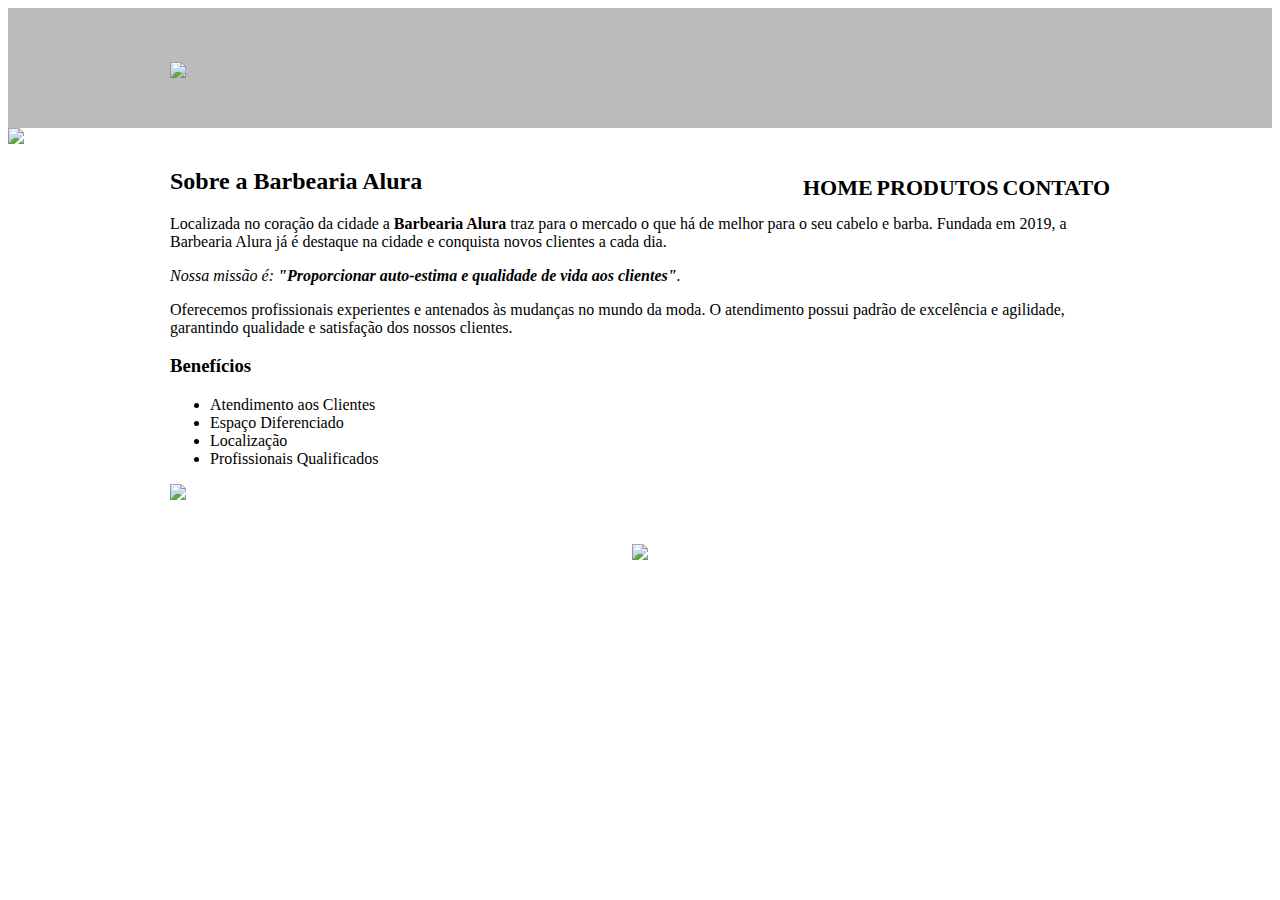
==== index.html @ a1d2e5b3 "Padronizando a pagina inicial e mudando div para section" ====
<!DOCTYPE html>
<html lang="pt-br">  
    <head> 
        <meta charset="UTF-8">
        <title>Home - Barbearia Alura</title>
        <link rel="stylesheet" href="reset.css">
        <link rel="stylesheet" href="style.css">       
    </head>

    <body>
        <header>
            <div class="caixa">
                <h1><img src="img/logo.png"></h1>
                <nav>
                    <ul>
                        <li><a href="index.html">Home</a></li>
                        <li><a href="produtos.html">Produtos</a></li>
                        <li><a href="contato.html">Contato</a></li>
                    </ul>
                </nav>
            </div>     
        </header>
        <img id="banner" src="img/banner.jpg">
        <main>
            <section class="principal">
                <h2 class="titulo-centralizado">Sobre a Barbearia Alura</h2>
                <p>Localizada no coração da cidade a <strong>Barbearia Alura</strong> traz para o mercado o que há de melhor 
                para o seu cabelo e barba. Fundada em 2019, a Barbearia Alura já é destaque na cidade e conquista novos clientes a cada dia.</p>
                <p id="missao"><em>Nossa missão é: <strong>"Proporcionar auto-estima e qualidade de vida aos clientes"</strong>.</em></p>
                <p>Oferecemos profissionais experientes e antenados às mudanças no mundo da moda. O atendimento possui padrão 
                    de excelência e agilidade, garantindo qualidade e satisfação dos nossos clientes.
                </p>
            </section>
            <section class="beneficios">
                <h3 class="titulo-centralizado">Benefícios</h3>
                <ul>
                    <li class="itens">Atendimento aos Clientes</li>
                    <li class="itens">Espaço Diferenciado</li>
                    <li class="itens">Localização</li>
                    <li class="itens">Profissionais Qualificados</li>
                </ul>
                <img src="img/beneficios.jpg" class="imgbeneficios">
            </section> 
        </main>
        <footer>
            <img src="img/logo-branco.png">
            <p class="copyright">&copy; Copyright Barbearia Alura - 2019</p>
        </footer>    
    </body>
</html>
---- style.css ----
header{
    background: #bbbbbb;
    padding: 20px 0; 
}
.caixa{
    position: relative;
    width: 940px;
    margin: 0 auto;
}
nav{
    position: absolute;
    top: 110px;
    right: 0;
}
nav li{
    display: inline;
    align-content: top;
    margin-left: 0 0 0 15px;
}
nav a{
    text-transform: uppercase;
    color: #000000;
    font-weight: bold;
    font-size: 22px;
    text-decoration: none;
}
nav a:hover{
    color: #C78619;
    text-decoration: underline;
}
.produtos{
    width: 940px;
    margin: 0 auto;
    padding: 50px 0;
}
.produtos li{
    display: inline-block;
    text-align: center;
    width: 30%;
    vertical-align: top;
    margin: 0 1.5%;
    padding: 30px 20px; 
    box-sizing: border-box;
    border: black solid 2px ;
    border-radius: 10px;
}
.produtos li:hover{
    border-color: #C78619;
}
.produtos li:active{
    border-color: #088C19;
}
.produtos li:hover h2{
    font-size: 35px;
}
.produtos h2{
    font-size: 30px;
    font-weight: bold;
}
.produto-descricao{
    font-size: 18px;
}
.produto-preco{
    font-size: 22px;
    font-weight: bold;
    margin-top: 10x;
}

footer{
    text-align: center;
    background: url(img/bg.jpg);
    padding: 40px 0; 
}
.copyright{
    color: white;
    font-size: 14px;
    margin-top: 20px;
}

main{
    width: 940px;
    margin: 0 auto;
}
form{
    margin: 40px 0;
}
form label, form legend{
    display: block;
    font-size: 20px;
    margin-bottom: 10px;
}
.input-padrao{
    display: block;
    margin-bottom: 20px;
    padding: 10px 25px;
    width: 50%;
}
.checkbox{
    margin: 20px 0;
}
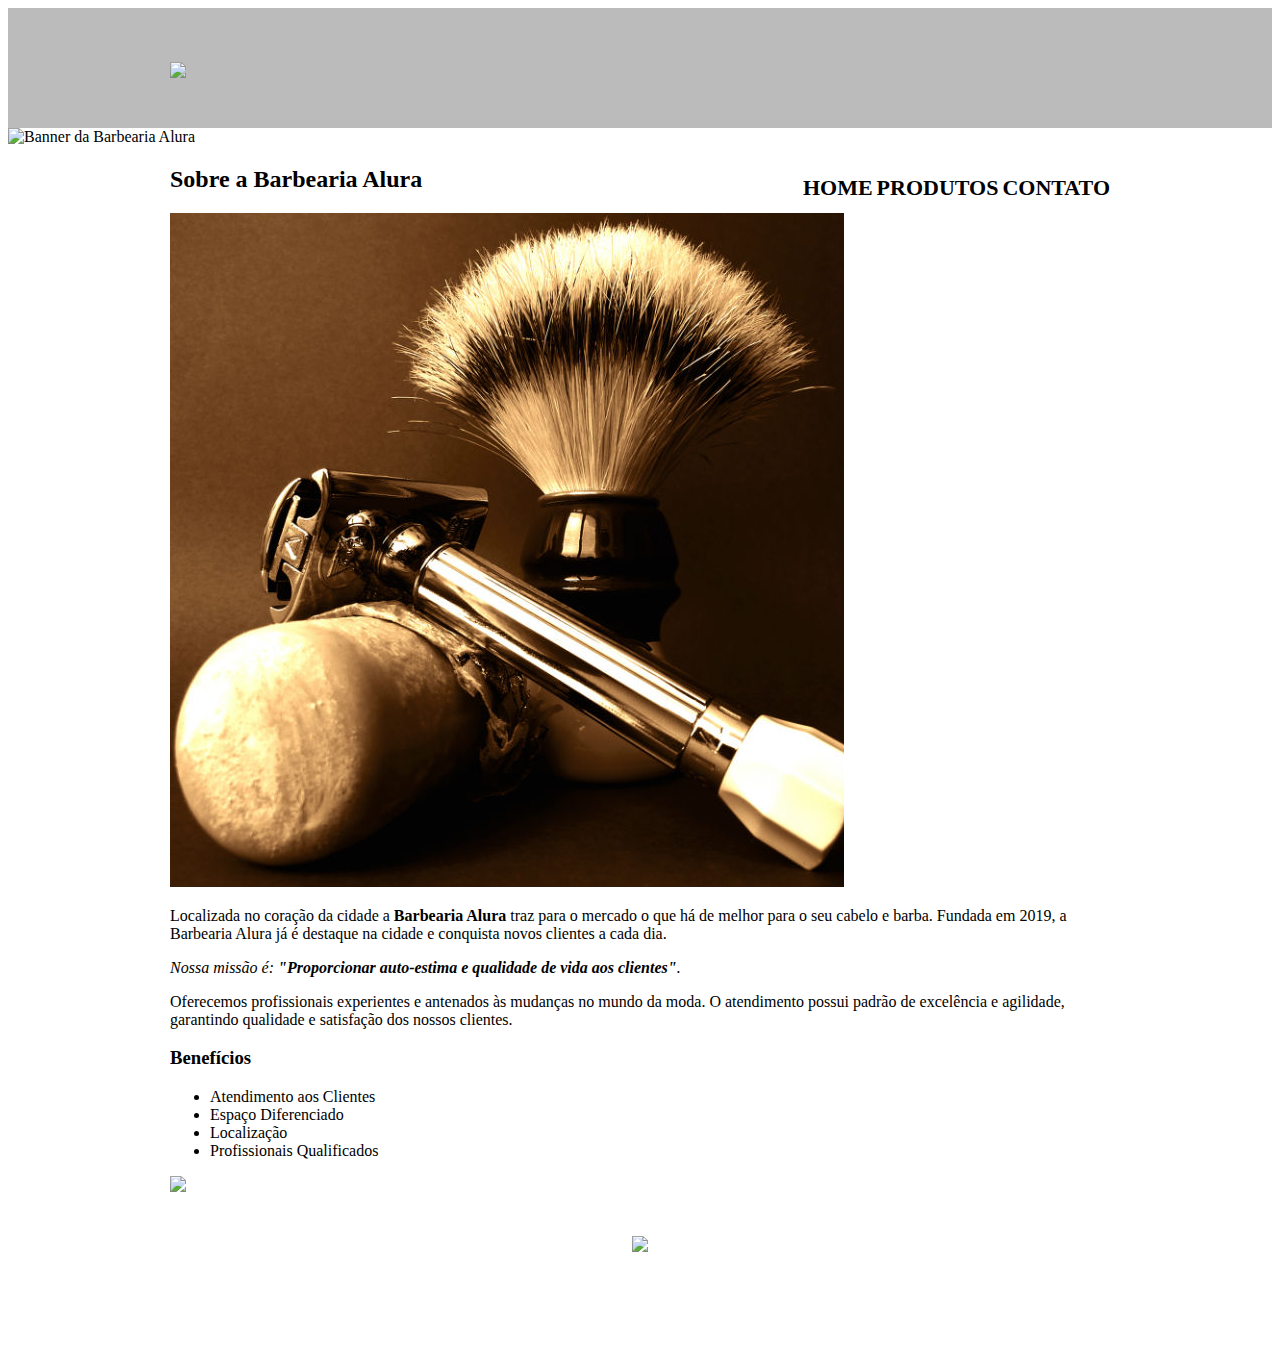
==== commit 6466a521: "Adição da imagem de utensilios na página home" ====
--- a/index.html
+++ b/index.html
@@ -20,10 +20,11 @@
                 </nav>
             </div>     
         </header>
-        <img id="banner" src="img/banner.jpg">
+        <img class="banner" src="img/banner.jpg" alt="Banner da Barbearia Alura">
         <main>
             <section class="principal">
-                <h2 class="titulo-centralizado">Sobre a Barbearia Alura</h2>
+                <h2 class="titulo-principal">Sobre a Barbearia Alura</h2>
+                <img class="utensilios" src="img/utensilios.jpg" alt="Utensílios de Barbear">
                 <p>Localizada no coração da cidade a <strong>Barbearia Alura</strong> traz para o mercado o que há de melhor 
                 para o seu cabelo e barba. Fundada em 2019, a Barbearia Alura já é destaque na cidade e conquista novos clientes a cada dia.</p>
                 <p id="missao"><em>Nossa missão é: <strong>"Proporcionar auto-estima e qualidade de vida aos clientes"</strong>.</em></p>
@@ -32,7 +33,7 @@
                 </p>
             </section>
             <section class="beneficios">
-                <h3 class="titulo-centralizado">Benefícios</h3>
+                <h3 class="titulo-principal">Benefícios</h3>
                 <ul>
                     <li class="itens">Atendimento aos Clientes</li>
                     <li class="itens">Espaço Diferenciado</li>
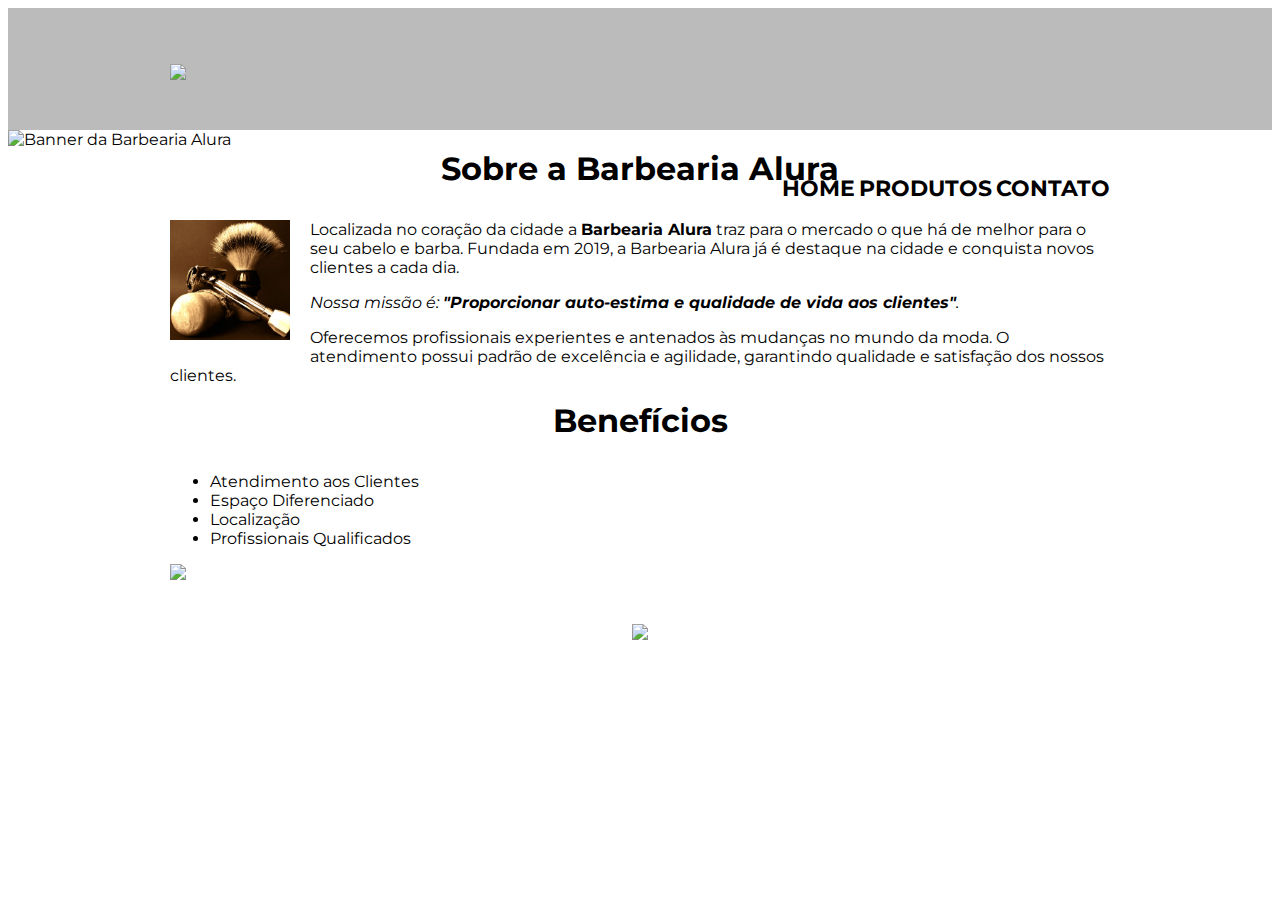
==== commit acfe2023: "Adição de fonte externa" ====
--- a/index.html
+++ b/index.html
@@ -4,7 +4,8 @@
         <meta charset="UTF-8">
         <title>Home - Barbearia Alura</title>
         <link rel="stylesheet" href="reset.css">
-        <link rel="stylesheet" href="style.css">       
+        <link rel="stylesheet" href="style.css">  
+        <link href="https://fonts.googleapis.com/css2?family=Montserrat:wght@500&display=swap" rel="stylesheet">     
     </head>
 
     <body>
--- a/style.css
+++ b/style.css
@@ -1,3 +1,6 @@
+body{
+    font-family: 'Montserrat', sans-serif;
+}
 header{
     background: #bbbbbb;
     padding: 20px 0; 
@@ -97,4 +100,61 @@
 }
 .checkbox{
     margin: 20px 0;
+}
+.enviar{
+    width: 41%;
+    padding: 15px 0;
+    background: orange;
+    color: white;
+    font-weight: bold;
+    font-size: 18px;
+    border: none;
+    border-radius: 5px;
+    transition: 1s all;
+}
+.enviar:hover{
+    background: darkorange;
+    cursor: pointer;
+    transform: scale(1.2);
+}
+table{
+    margin: 20px 0 40px;
+    width: 40%;
+}
+thead{
+    background: #555555;
+    color: white;
+    font-weight: bold;   
+}
+td, th{
+    border: 1px solid #000000;
+    padding: 8px 15px;
+}
+
+/*css da página inicial*/
+.banner{
+    width: 100%;
+}
+.titulo-principal{
+    text-align: center;
+    font-size: 2em;
+    margin: 0 0 1em;   
+    clear: left;
+}
+.principal p{
+    margin: 0 0 1em;
+}
+.principal strong{
+    font-weight: bold;
+}
+.principal em{
+    font-style: italic;
+}
+.utensilios{
+    width: 120px;
+    float: left;
+    margin: 0 20px 20px 0;
+}
+.imgbeneficios{
+    width:  60%;
 }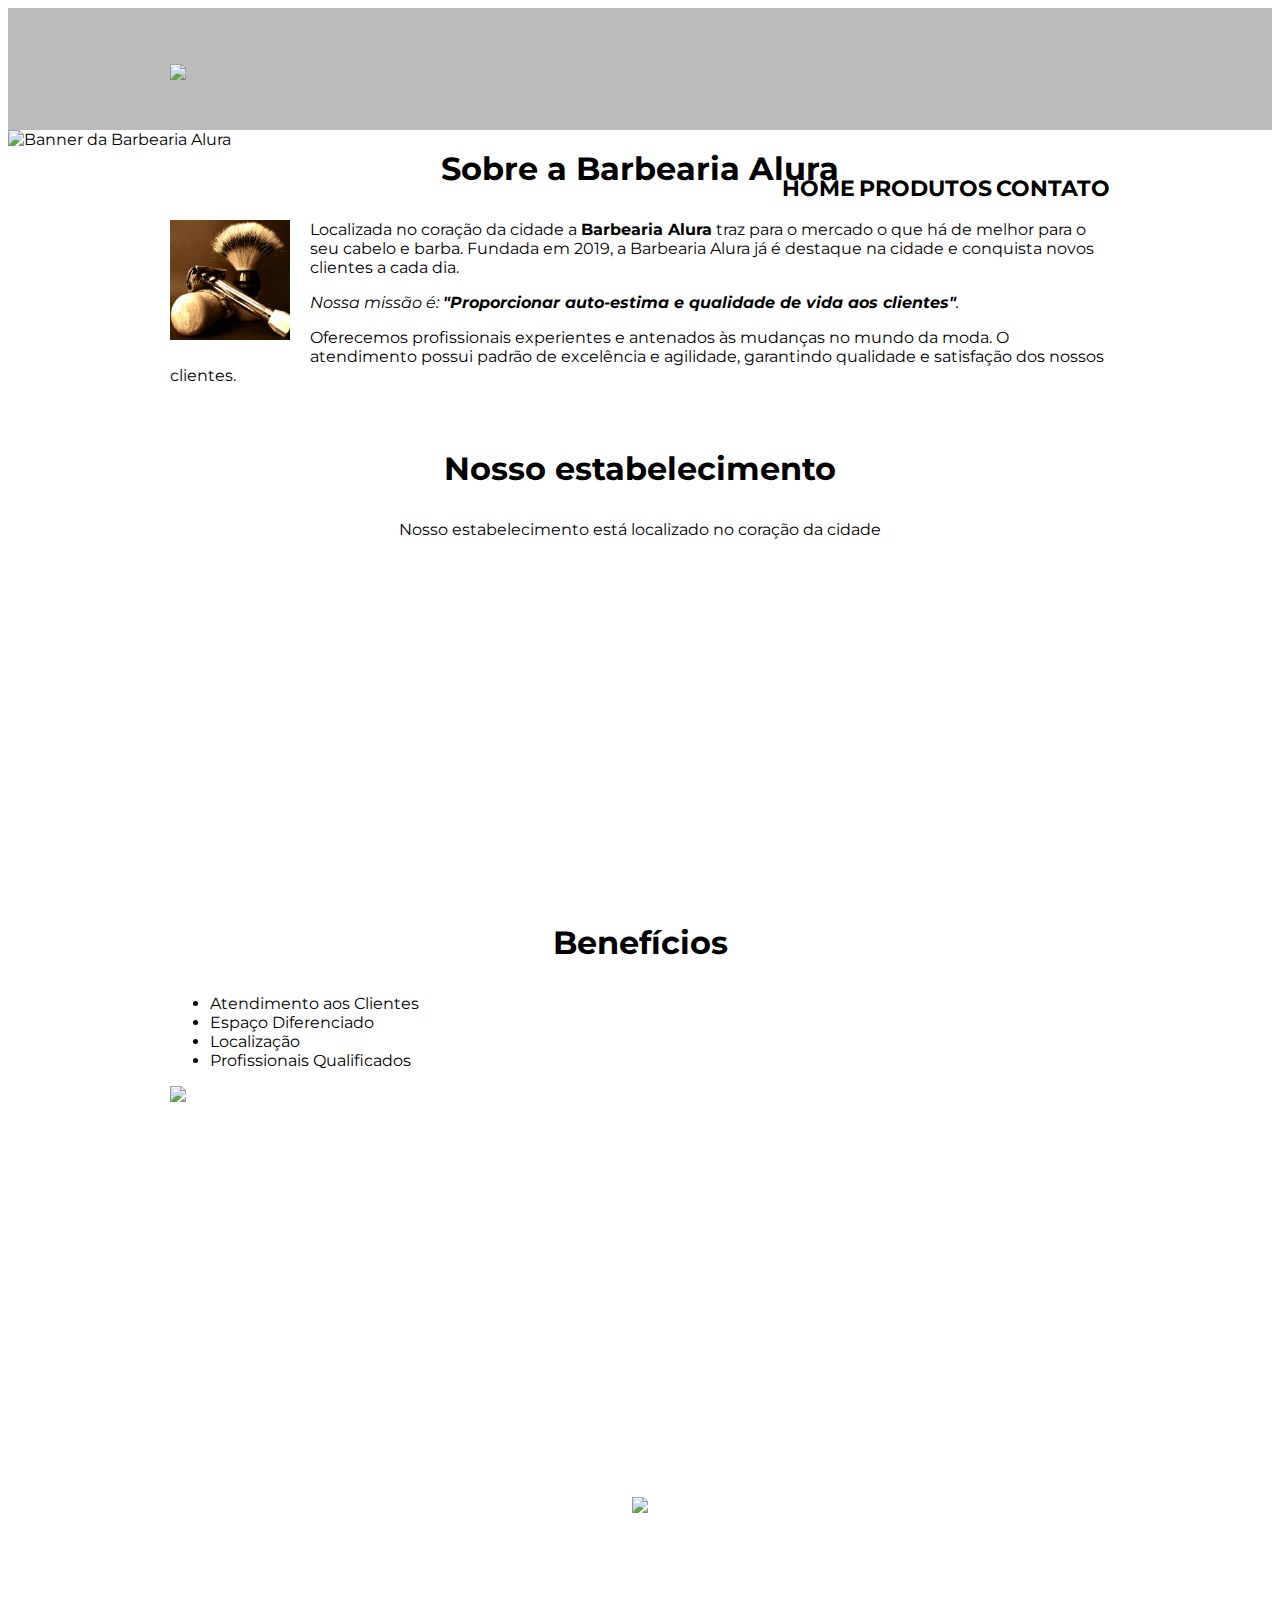
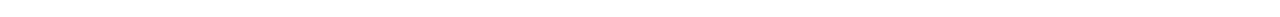
==== commit d6e5d12e: "Incorporação de vídeo na página home" ====
--- a/index.html
+++ b/index.html
@@ -33,6 +33,12 @@
                     de excelência e agilidade, garantindo qualidade e satisfação dos nossos clientes.
                 </p>
             </section>
+            <section class="mapa">
+                <h3 class="titulo-principal">Nosso estabelecimento</h3>
+                <p>Nosso estabelecimento está localizado no coração da cidade</p>
+                <iframe src="https://www.google.com/maps/embed?pb=!1m18!1m12!1m3!1d2819.506940730499!2d-46.63350956617924!3d-23.588256334976027!2m3!1f0!2f0!3f0!3m2!1i1024!2i768!4f13.1!3m3!1m2!1s0x94ce5a2b2ed7f3a1%3A0xab35da2f5ca62674!2sCaelum%20-%20Escola%20de%20Tecnologia!5e0!3m2!1spt-BR!2sbr!4v1598550893884!5m2!1spt-BR!2sbr"
+                 width="100%" height="300" frameborder="0" style="border:0;" allowfullscreen="" aria-hidden="false" tabindex="0"></iframe>
+            </section>
             <section class="beneficios">
                 <h3 class="titulo-principal">Benefícios</h3>
                 <ul>
@@ -42,6 +48,9 @@
                     <li class="itens">Profissionais Qualificados</li>
                 </ul>
                 <img src="img/beneficios.jpg" class="imgbeneficios">
+                <div class="video">
+                    <iframe width="560" height="315" src="https://www.youtube.com/embed/wcVVXUV0YUY" frameborder="0" allow="accelerometer; autoplay; encrypted-media; gyroscope; picture-in-picture" allowfullscreen></iframe>
+                </div>
             </section> 
         </main>
         <footer>
--- a/style.css
+++ b/style.css
@@ -157,4 +157,15 @@
 }
 .imgbeneficios{
     width:  60%;
+}
+.mapa{
+    padding: 3em 0;
+}
+.mapa p{
+    margin: 0 0 2em;
+    text-align: center;
+}
+.video{
+    width: 560px;
+    margin: 1em auto;
 }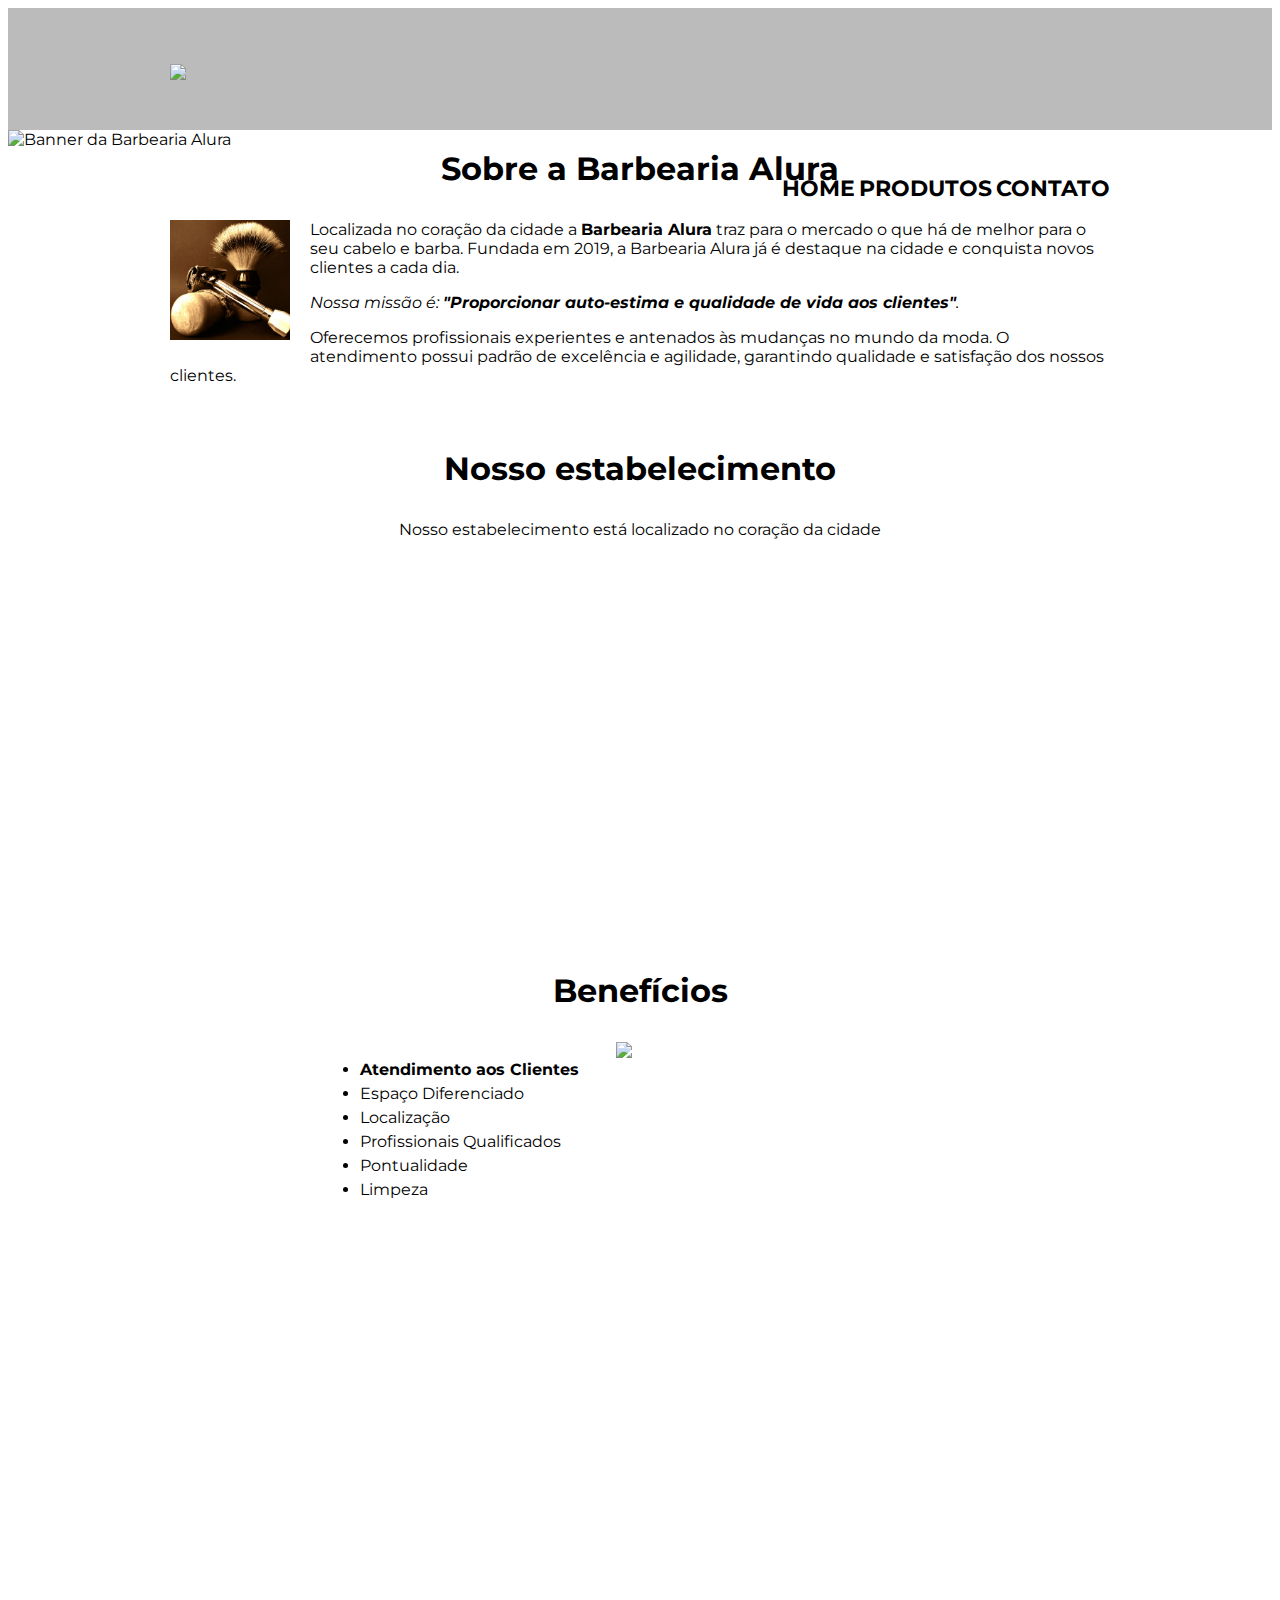
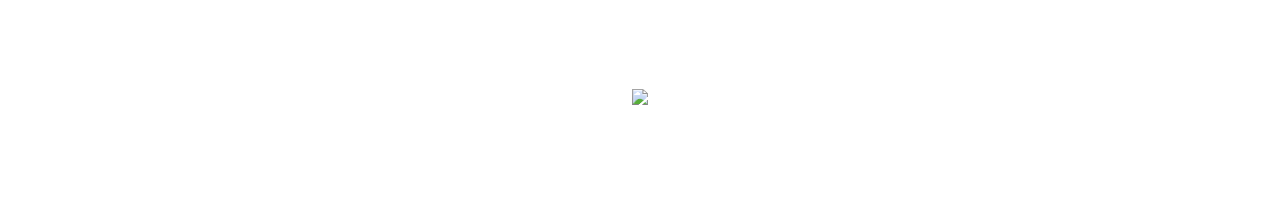
==== commit d47958cd: "Alterando a lista de beneficios da home" ====
--- a/index.html
+++ b/index.html
@@ -41,13 +41,16 @@
             </section>
             <section class="beneficios">
                 <h3 class="titulo-principal">Benefícios</h3>
-                <ul>
-                    <li class="itens">Atendimento aos Clientes</li>
-                    <li class="itens">Espaço Diferenciado</li>
-                    <li class="itens">Localização</li>
-                    <li class="itens">Profissionais Qualificados</li>
-                </ul>
-                <img src="img/beneficios.jpg" class="imgbeneficios">
+                <div class="conteudo-beneficios">
+                    <ul class="lista-beneficios">
+                        <li class="itens">Atendimento aos Clientes</li>
+                        <li class="itens">Espaço Diferenciado</li>
+                        <li class="itens">Localização</li>
+                        <li class="itens">Profissionais Qualificados</li>
+                        <li class="itens">Pontualidade</li>
+                        <li class="itens">Limpeza</li>
+                    </ul><img src="img/beneficios.jpg" class="img-beneficios">
+                </div>
                 <div class="video">
                     <iframe width="560" height="315" src="https://www.youtube.com/embed/wcVVXUV0YUY" frameborder="0" allow="accelerometer; autoplay; encrypted-media; gyroscope; picture-in-picture" allowfullscreen></iframe>
                 </div>
--- a/style.css
+++ b/style.css
@@ -155,9 +155,6 @@
     float: left;
     margin: 0 20px 20px 0;
 }
-.imgbeneficios{
-    width:  60%;
-}
 .mapa{
     padding: 3em 0;
 }
@@ -165,7 +162,28 @@
     margin: 0 0 2em;
     text-align: center;
 }
+.itens{
+    line-height: 1.5em;
+}
+.itens:first-child{
+    font-weight: bold;
+}
+.beneficios{
+    padding: 3em 0;
+}
+.conteudo-beneficios{
+    width: 640px;
+    margin: 0 auto;
+}
+.lista-beneficios{
+    width: 40%;
+    display: inline-block;
+    vertical-align: top;
+}
+.img-beneficios{
+    width:  60%;
+}
 .video{
     width: 560px;
-    margin: 1em auto;
+    margin: 2em auto;
 }